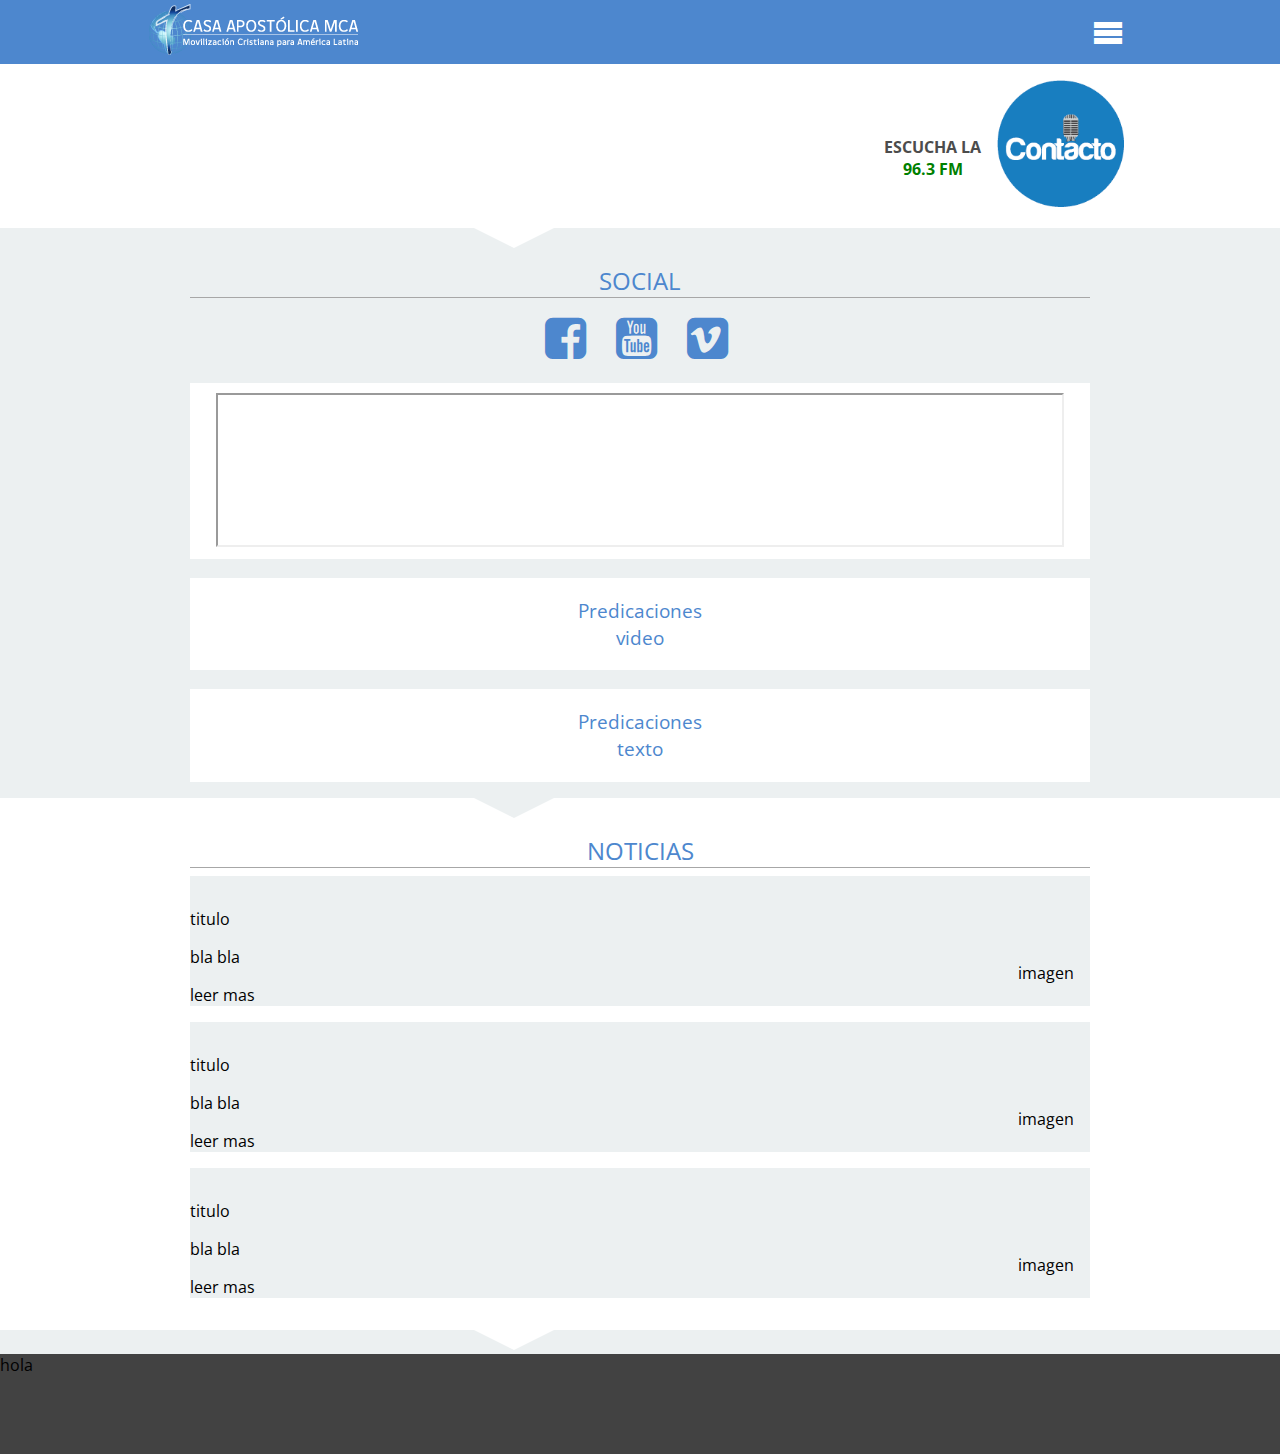
==== index.html @ 8f1f5614 "Elementos base" ====
<!DOCTYPE html>
<html lang="es_ES">
<head>
	<meta charset="utf-8">
	<meta name="viewport" content="width=device-width, initial-scale=1, user-scalable=no">
	<title>Casa Apostólica</title>
	<link rel="stylesheet" href="css/normalize.css">
	<link rel="stylesheet" href="css/estilos.css"> 
</head>
<body>
	<header>
		<div class="contenedor">
			<div id="box_logo_nav">
				<figure id="logo_nav"> <img src="img/logomca.png">
				</figure>
				<a href="#" id="boton" class="amenu icon-menu"></a>
				<nav id="menu2">
				<ul>
					<li>
						<a href="">inicio</a>
					</li>
					<li>
						<a href="">la iglesia</a>
					</li>
					<li>
						<a href="">comunicaciones</a>
					</li>
					<li>
						<a href="">noticias</a>
					</li>
					<li>
						<a href="">multimedia</a>
					</li>
					<li>
						<a href="">tienda</a>
					</li>
					<li>
						<a href="">contacto</a>
					</li>
				</ul>
				</nav>
			</div>
			<div id="box_nav_mob">
				<nav id="menu1">
				<ul>
					<li>
						<a href="">inicio</a>
					</li>
					<li>
						<a href="">la iglesia</a>
					</li>
					<li>
						<a href="">comunicaciones</a>
					</li>
					<li>
						<a href="">noticias</a>
					</li>
					<li>
						<a href="">multimedia</a>
					</li>
					<li>
						<a href="">tienda</a>
					</li>
					<li>
						<a href="">contacto</a>
					</li>
				</ul>
			</div>
		</div>	
	</header>
	<section class="blanco">
		<div id="principal" class="contenedor">		
			<figure><img src="img/logo_contacto.png"></figure>
			<p id="welcome"> <strong>escucha la <br><span class="rojo">96.3 fm</span></strong> </p>
		</div>
	</section>

	<section class="gris">
		<div class="contenedor">
			<article id="art_social">
				<p id="social">social</p>
				<p>
					<a href="https://www.facebook.com/CasaApostolicaMCA" target="_blank" class="icon-facebook"></a>
					<a class="icon-youtube"></a>
					<a class="icon-vimeo2"></a>
					
				</p>
			</article>
			<article id="video">
				<iframe src="http://player.vimeo.com/video/101877400">
				</iframe>
			</article>

			<article class="box_predicas"> Predicaciones <br>video</article>
			<article class="box_predicas"> Predicaciones <br> texto</article>

		</div>
	</section>
	<section id="bmedio" class="blanco">
		<div class="contenedor">
			<article id="art_social">
				<p id="social">noticias</p>
			</article>		
			<article class="noticia">
				<p class="titulo">titulo</p>
				<figure class="img_noticias">imagen</figure>
				<p class="text_news">bla bla</p>
				<p class="boton_news">leer mas</p>
			</article>
			<article class="noticia">
				<p class="titulo">titulo</p>
				<figure class="img_noticias">imagen</figure>
				<p class="text_news">bla bla</p>
				<p class="boton_news">leer mas</p>
			</article>
			<article class="noticia">
				<p class="titulo">titulo</p>
				<figure class="img_noticias">imagen</figure>
				<p class="text_news">bla bla</p>
				<p class="boton_news">leer mas</p>
			</article>
	</section>
	<footer> hola</footer>


	<script src="http://code.jquery.com/jquery-1.10.1.min.js"></script>
	<script src="formulario.js"></script>
</body>
</html>
---- css/estilos.css ----
@import url(http://fonts.googleapis.com/css?family=Open+Sans:400,700);
@font-face {
	font-family: 'icomoon';
	src:url('../fonts/icomoon.eot?gemgay');
	src:url('../fonts/icomoon.eot?#iefixgemgay') format('embedded-opentype'),
		url('../fonts/icomoon.woff?gemgay') format('woff'),
		url('../fonts/icomoon.ttf?gemgay') format('truetype'),
		url('../fonts/icomoon.svg?gemgay#icomoon') format('svg');
	font-weight: normal;
	font-style: normal;
}

[class^="icon-"], [class*=" icon-"] {
	font-family: 'icomoon';
	speak: none;
	font-style: normal;
	font-weight: normal;
	font-variant: normal;
	text-transform: none;
	line-height: 1;

	/* Better Font Rendering =========== */
	-webkit-font-smoothing: antialiased;
	-moz-osx-font-smoothing: grayscale;
}


.icon-menu:before {
	content: "\e600";
}
.icon-facebook:before {
	content: "\f082";
}
.icon-youtube:before {
	content: "\f166";
}
.icon-vimeo2:before {
	content: "\f194";
}


body 
{
	background: #ECF0F1;
	font-size: 16px;
	font-family: 'Open Sans', sans-serif;
}
header 
{
	background: #4D87CE;
	
}

header #logo_nav, header #menu
{
	display: inline-block;
}

header #box_nav_mob, header #box_logo_nav
{
	display: block;

}
header #box_nav_mob
{
	display: none;
}
header #menu1 ul
{
	padding: 1em 1.5em ;
	margin: 0;
}
header #menu1 li 
{
	list-style-type: none;
	padding: .9em;
	
}
header #menu1 li:hover 
{
	background: #3498DB;
}

header #menu1 li a
{
	color: white;
	font-size: 1.2em;
	font-style: normal;
	padding: 0.5em 6em 0.5em 0em;
	text-decoration: none;
	text-transform: uppercase;

}
header #menu2

{
	float: right;
	display: none;
}

header #menu li 
{
	display: block;
}

footer
{
	background: #424242;
	min-height: 100px;
	margin-top: 1.5em;
}

#art_social p  
{
	text-align: center;
}

#art_social p a 
{
	text-decoration: none;
	font-size: 3em;
	color: #4D87CE;
	margin: .2em;

}

#bmedio:before
 {
 	border-left: 40px solid transparent;
	border-right: 40px solid transparent;
	border-top: 20px solid #ECF0F1;
	bottom: -20px;
	content: "";
	height: 0;
	left: 37%;
	position: absolute;
	top: 0;
	width: 0;
 }


#social
{
	border-bottom: 1px #A7A7A7 solid;
	color: #4D87CE;
	font-size: 1.5em;
	margin: 1.5em 5% 0em 5%;
	max-width: 90%;
	text-align: center;
	text-transform: uppercase;
}



#logo_nav, .amenu
{
	display: inline-block;
	 padding: 0 0;
	 margin: 0;
	 vertical-align: middle;

}

#video, .box_predicas
{
	color: #4D87CE;
	font-size: 1.2em;
	text-align: center;
	max-width: 90%;
	background: white;
	padding: .3em;	
	margin: 1em 5% 0em 5%;
	font-weight: 400;
	text-transform: uppercase;
}

#video iframe
{
	width: 95%;
	margin-top: .2em;


}

#welcome
{
	color: #4c4c4c;
	float: right;
	font-size: 1em;
	margin: 0 ;
	padding:4.5em 0 1em .5em;
	text-align: center;
	text-transform: uppercase;

}

#welcome .rojo
{
	color: green;
}

 .amenu 
 {
 	float: right;
 	margin: .5em .5em 0 0;
 	font-size: 2em;
 	color:white;
 	text-decoration: none;

 }

 .blanco
 {
 	margin: 0;
 	background: white;
 	position: relative;
 	padding-bottom: 1em;
 }

 .blanco:after
 {
 	border-left: 40px solid transparent;
	border-right: 40px solid transparent;
	border-top: 20px solid white;
	bottom: -20px;
	content: "";
	height: 0;
	left: 37%;
	position: absolute;
	width: 0;
 }

.box_predicas
{
	padding: 1em 0 1em 0;
	text-transform: none;
}

.blanco .contenedor #welcome, .blanco .contenedor figure

{
	display: inline-block;
	vertical-align: middle;
}

.blanco .contenedor figure
{
	float: right;
	margin: 1em 1em 0 1em;
}

.blanco .contenedor figure img

{   
	width: 127px;
/*	border-radius: 50%;
	box-shadow: rgba(32,255,0,.9) 0px 0px 50px;*/

}
 
.contenedor
{
	max-width: 1000px;
	margin: 0 auto;
	overflow: hidden;

}

.gris
{

	position: relative;
	margin-bottom: 1em;
}

.noticia
{
	background: #ECF0F1;
	margin: .5em 5% 0em 5%;
	max-width: 90%;
	padding-top: 1em;


}
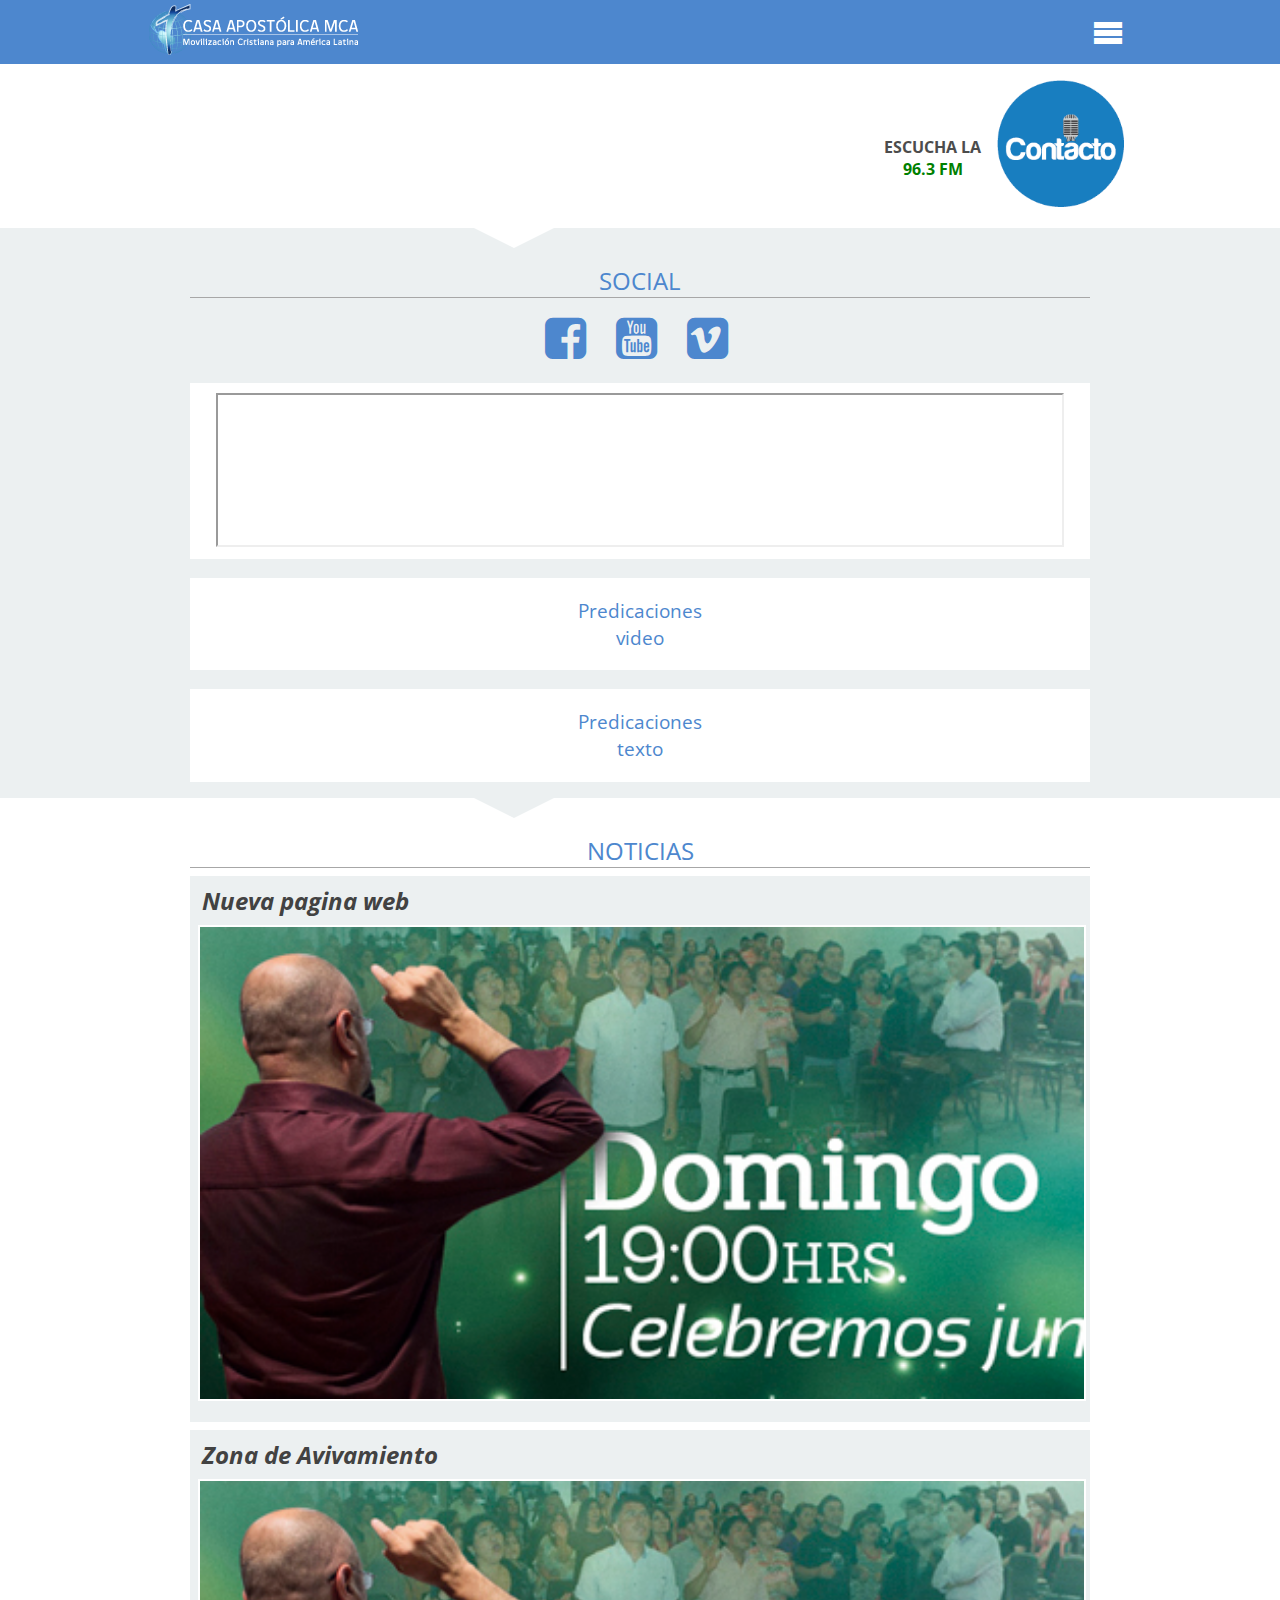
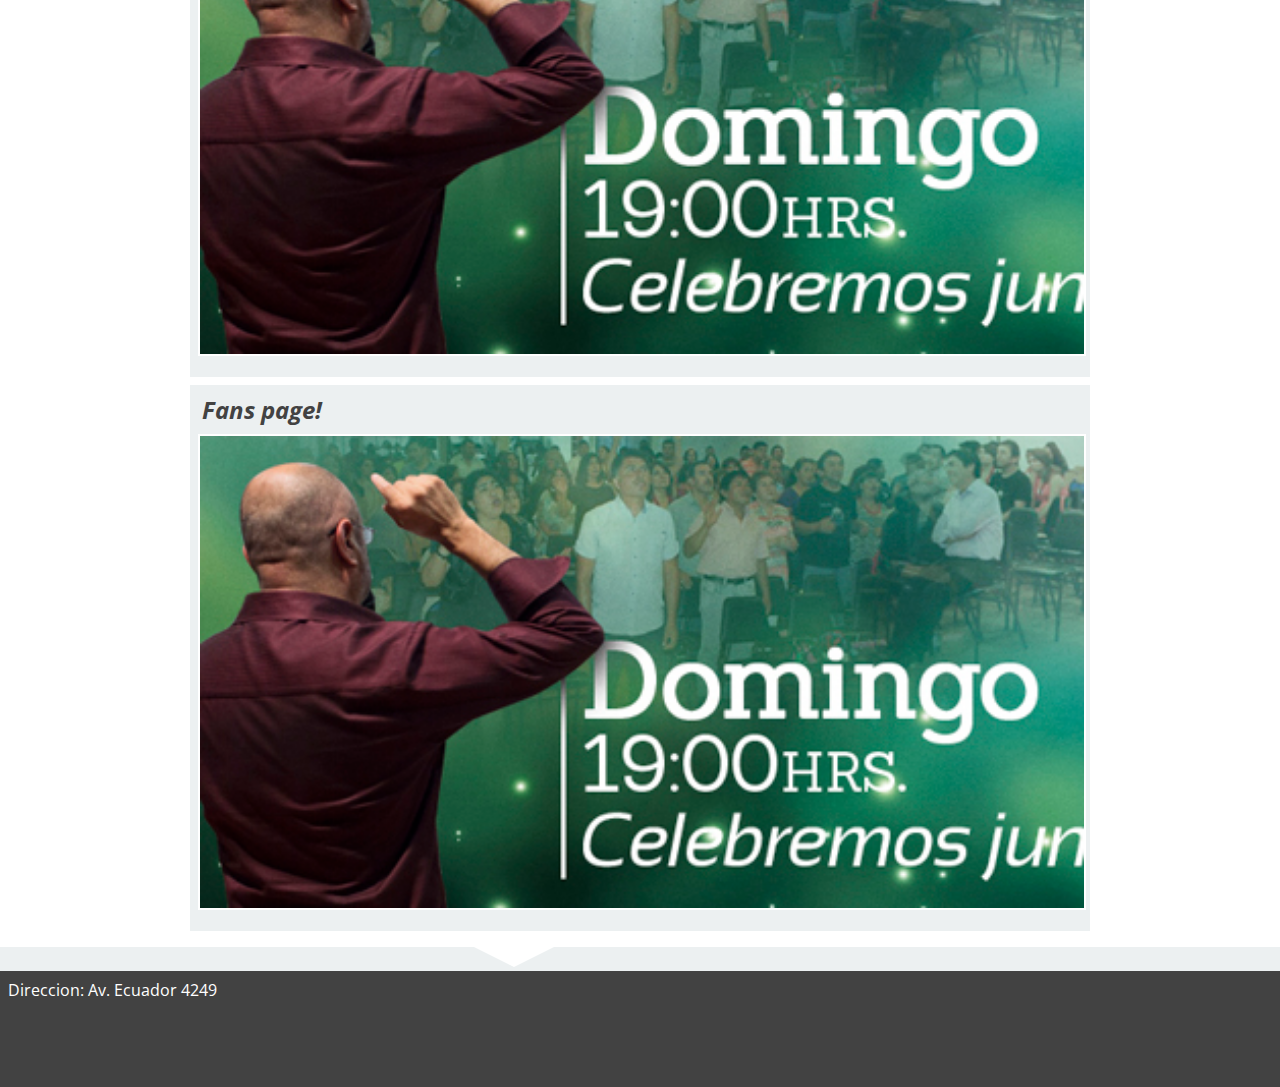
==== commit de96d53c: "Cambios de css he imagen de prueba" ====
--- a/index.html
+++ b/index.html
@@ -70,7 +70,7 @@
 	</header>
 	<section class="blanco">
 		<div id="principal" class="contenedor">		
-			<figure><img src="img/logo_contacto.png"></figure>
+			<figure id="logo_rcontacto"><img src="img/logo_contacto.png"></figure>
 			<p id="welcome"> <strong>escucha la <br><span class="rojo">96.3 fm</span></strong> </p>
 		</div>
 	</section>
@@ -102,25 +102,25 @@
 				<p id="social">noticias</p>
 			</article>		
 			<article class="noticia">
-				<p class="titulo">titulo</p>
-				<figure class="img_noticias">imagen</figure>
+				<p class="titulo"><a href="#">Nueva pagina web</a></p>
+				<figure class="img_noticias"><img src="img/img_noticia.jpg"></figure>
 				<p class="text_news">bla bla</p>
-				<p class="boton_news">leer mas</p>
+				<p class="boton_news"><a href="#">leer mas</a></p>
 			</article>
 			<article class="noticia">
-				<p class="titulo">titulo</p>
-				<figure class="img_noticias">imagen</figure>
+				<p class="titulo"><a href="#">Zona de Avivamiento</a></p>
+				<figure class="img_noticias"><img src="img/img_noticia.jpg"></figure>
 				<p class="text_news">bla bla</p>
-				<p class="boton_news">leer mas</p>
+				<p class="boton_news"><a href="#">leer mas</a></p>
 			</article>
 			<article class="noticia">
-				<p class="titulo">titulo</p>
-				<figure class="img_noticias">imagen</figure>
+				<p class="titulo"><a href="#">Fans page!</a></p>
+				<figure class="img_noticias"><img src="img/img_noticia.jpg"></figure>
 				<p class="text_news">bla bla</p>
-				<p class="boton_news">leer mas</p>
+				<p class="boton_news"><a href="#">leer mas</a></p>
 			</article>
 	</section>
-	<footer> hola</footer>
+	<footer>Direccion: Av. Ecuador 4249</footer>
 
 
 	<script src="http://code.jquery.com/jquery-1.10.1.min.js"></script>
--- a/css/estilos.css
+++ b/css/estilos.css
@@ -108,6 +108,8 @@
 	background: #424242;
 	min-height: 100px;
 	margin-top: 1.5em;
+	color: white;
+	padding: .5em;
 }
 
 #art_social p  
@@ -236,25 +238,25 @@
 	text-transform: none;
 }
 
-.blanco .contenedor #welcome, .blanco .contenedor figure
+.blanco .contenedor #welcome, .blanco .contenedor #logo_rcontacto
 
 {
 	display: inline-block;
 	vertical-align: middle;
 }
 
-.blanco .contenedor figure
+.blanco .contenedor #logo_rcontacto
 {
 	float: right;
 	margin: 1em 1em 0 1em;
 }
 
-.blanco .contenedor figure img
+.blanco .contenedor #logo_rcontacto img
 
 {   
 	width: 127px;
-/*	border-radius: 50%;
-	box-shadow: rgba(32,255,0,.9) 0px 0px 50px;*/
+	/*border-radius: 50%;*/
+	/*box-shadow: rgba(32,255,0,.9) 0px 0px 50px;*/
 
 }
  
@@ -278,8 +280,64 @@
 	background: #ECF0F1;
 	margin: .5em 5% 0em 5%;
 	max-width: 90%;
-	padding-top: 1em;
-
-
-}
-
+	padding: .5em 0;
+	overflow: hidden;
+	text-align: inherit;
+}
+
+.img_noticias, .titulo, .text_news, .boton_news
+{
+	/*display: inline-block;*/
+}
+
+.noticia .img_noticias
+{
+	margin: .5em;
+	padding: 0;
+}
+.noticia .img_noticias img
+{
+	width: 100%;
+	border: solid white 2px;
+}
+
+.noticia .titulo
+{
+	font-weight: bold;
+	font-size: 1.5em;
+	margin-top: 0;
+	margin-bottom: .2em;
+	font-style: italic;
+	color: #424242;
+	padding-left: .5em;
+}
+
+.noticia .titulo a
+{
+	text-decoration: none;
+	color: #424242;
+
+}
+
+.noticia .text_news
+{
+	display: none;
+}
+
+.noticia .boton_news
+{
+	margin: 0;
+}
+
+.noticia .boton_news a
+{
+	background: green;
+	padding: .5em 1em;
+	border-radius: .3em;
+	text-transform: uppercase;
+	text-decoration: none;
+	color: white;
+	display: none;
+	float: right;
+	margin-right: .5em;
+}
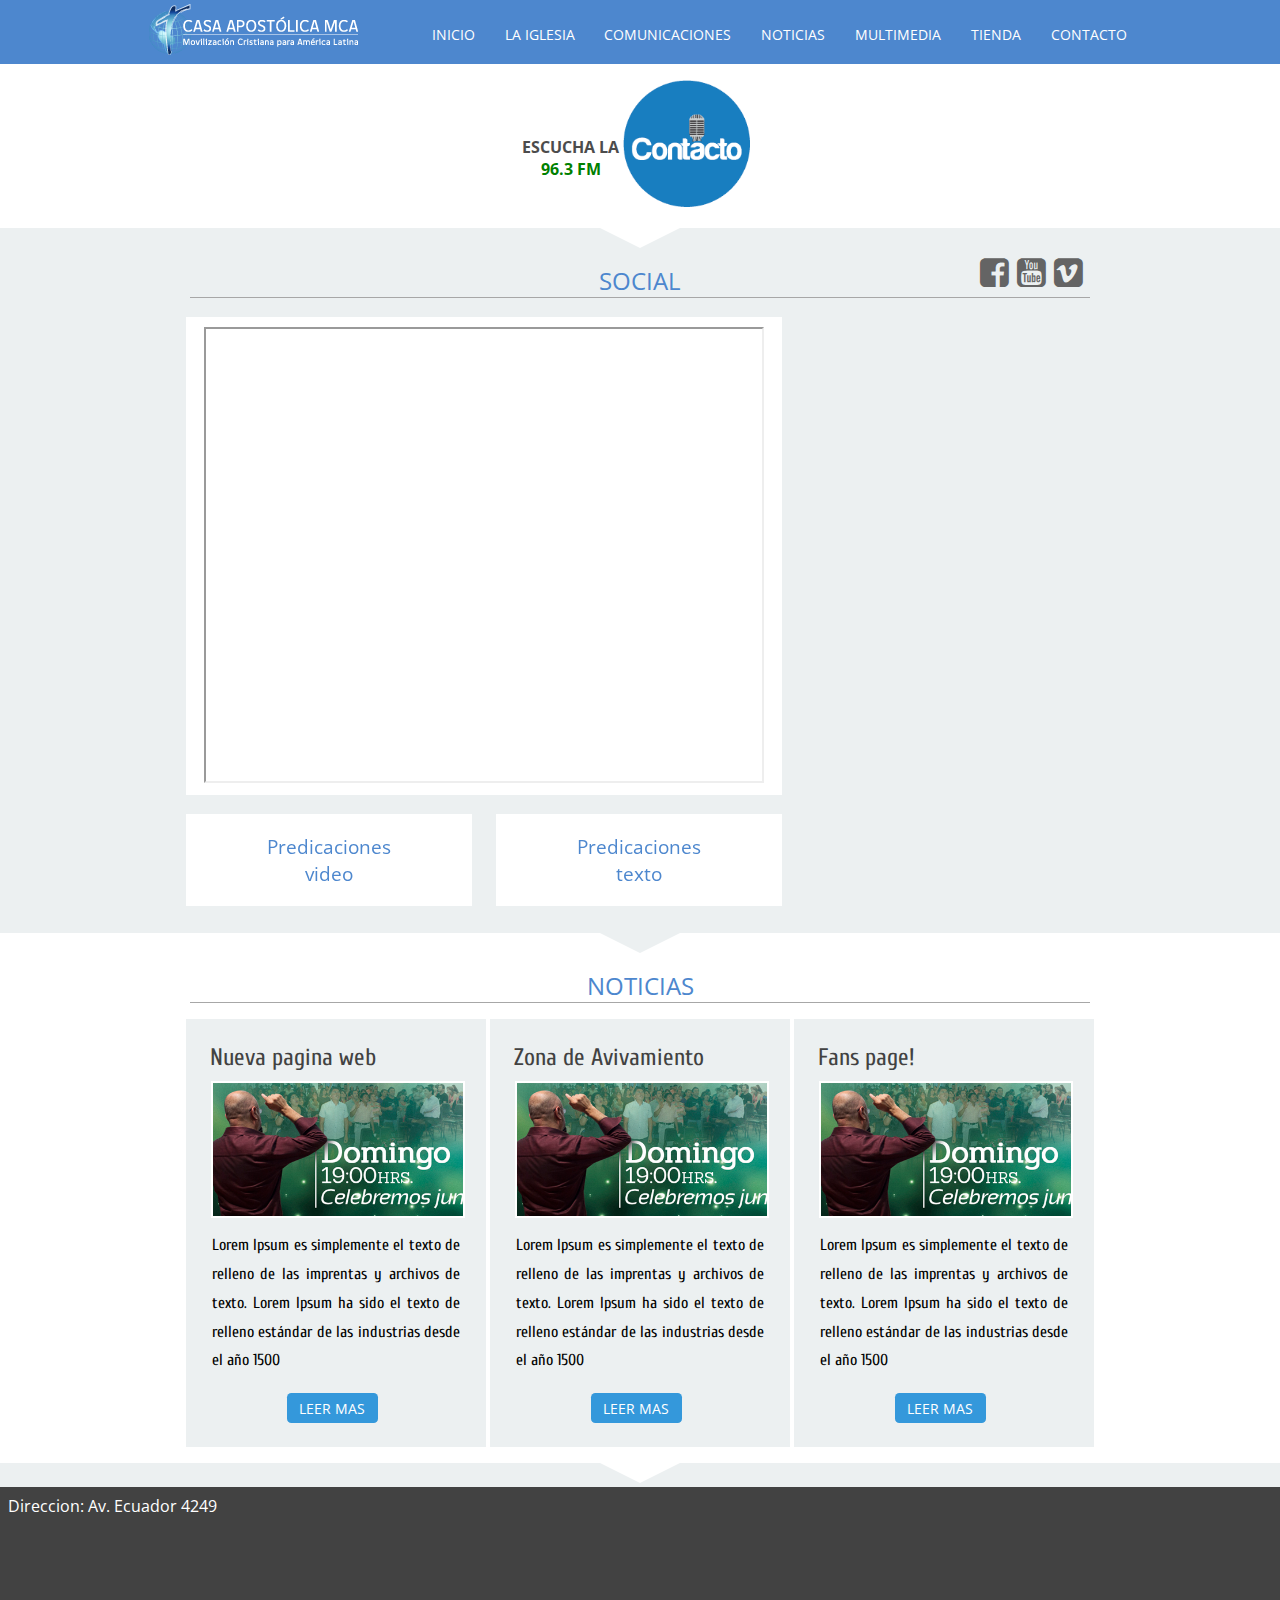
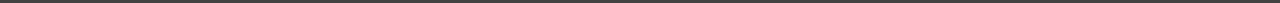
==== commit f7637ed2: "ultimas actualizaciones de la pagina" ====
--- a/index.html
+++ b/index.html
@@ -69,9 +69,9 @@
 		</div>	
 	</header>
 	<section class="blanco">
-		<div id="principal" class="contenedor">		
+		<div id="principal" class="contenedor">	
+			<p id="welcome"> <strong>escucha la <br><span class="rojo">96.3 fm</span></strong> </p>
 			<figure id="logo_rcontacto"><img src="img/logo_contacto.png"></figure>
-			<p id="welcome"> <strong>escucha la <br><span class="rojo">96.3 fm</span></strong> </p>
 		</div>
 	</section>
 
@@ -79,44 +79,51 @@
 		<div class="contenedor">
 			<article id="art_social">
 				<p id="social">social</p>
-				<p>
+				<p id="icon-social">
 					<a href="https://www.facebook.com/CasaApostolicaMCA" target="_blank" class="icon-facebook"></a>
 					<a class="icon-youtube"></a>
 					<a class="icon-vimeo2"></a>
 					
 				</p>
 			</article>
+			<div id="box_social1">
 			<article id="video">
 				<iframe src="http://player.vimeo.com/video/101877400">
 				</iframe>
 			</article>
-
 			<article class="box_predicas"> Predicaciones <br>video</article>
 			<article class="box_predicas"> Predicaciones <br> texto</article>
+			</div>
+			<div id="box_social2">
+				<aside>
+					<div class="fb-like-box" data-href="https://www.facebook.com/CasaApostolicaMCA" data-width="300px" data-colorscheme="light" data-show-faces="true" data-header="true" data-stream="true" data-show-border="true">
+          			</div>
+				</aside>
+			</div>
 
 		</div>
 	</section>
 	<section id="bmedio" class="blanco">
-		<div class="contenedor">
+		<div id="cont_noticia" class="contenedor">
 			<article id="art_social">
 				<p id="social">noticias</p>
 			</article>		
 			<article class="noticia">
 				<p class="titulo"><a href="#">Nueva pagina web</a></p>
 				<figure class="img_noticias"><img src="img/img_noticia.jpg"></figure>
-				<p class="text_news">bla bla</p>
+				<p class="text_news">Lorem Ipsum es simplemente el texto de relleno de las imprentas y archivos de texto. Lorem Ipsum ha sido el texto de relleno estándar de las industrias desde el año 1500</p>
 				<p class="boton_news"><a href="#">leer mas</a></p>
 			</article>
 			<article class="noticia">
 				<p class="titulo"><a href="#">Zona de Avivamiento</a></p>
 				<figure class="img_noticias"><img src="img/img_noticia.jpg"></figure>
-				<p class="text_news">bla bla</p>
+				<p class="text_news">Lorem Ipsum es simplemente el texto de relleno de las imprentas y archivos de texto. Lorem Ipsum ha sido el texto de relleno estándar de las industrias desde el año 1500</p>
 				<p class="boton_news"><a href="#">leer mas</a></p>
 			</article>
 			<article class="noticia">
 				<p class="titulo"><a href="#">Fans page!</a></p>
 				<figure class="img_noticias"><img src="img/img_noticia.jpg"></figure>
-				<p class="text_news">bla bla</p>
+				<p class="text_news">Lorem Ipsum es simplemente el texto de relleno de las imprentas y archivos de texto. Lorem Ipsum ha sido el texto de relleno estándar de las industrias desde el año 1500</p>
 				<p class="boton_news"><a href="#">leer mas</a></p>
 			</article>
 	</section>
@@ -125,5 +132,19 @@
 
 	<script src="http://code.jquery.com/jquery-1.10.1.min.js"></script>
 	<script src="formulario.js"></script>
+	<div id="fb-root"></div>
+		<script>
+		function facebook () 
+		{
+			function(d, s, id) {
+		      var js, fjs = d.getElementsByTagName(s)[0];
+		      if (d.getElementById(id)) return;
+		      js = d.createElement(s); js.id = id;
+		      js.src = "//connect.facebook.net/es_LA/all.js#xfbml=1&appId=497635550345655";
+		      fjs.parentNode.insertBefore(js, fjs);
+		    }(document, 'script', 'facebook-jssdk'));
+		}
+		$(document).on('ready', facebook);
+	    </script>
 </body>
 </html>--- a/css/estilos.css
+++ b/css/estilos.css
@@ -1,4 +1,5 @@
 @import url(http://fonts.googleapis.com/css?family=Open+Sans:400,700);
+@import url(http://fonts.googleapis.com/css?family=Cuprum:400,400italic,700);
 @font-face {
 	font-family: 'icomoon';
 	src:url('../fonts/icomoon.eot?gemgay');
@@ -38,12 +39,16 @@
 	content: "\f194";
 }
 
+aside
+{
+	display: none;
+}
 
 body 
 {
 	background: #ECF0F1;
+	font-family: 'Open Sans', sans-serif;
 	font-size: 16px;
-	font-family: 'Open Sans', sans-serif;
 }
 header 
 {
@@ -74,6 +79,7 @@
 {
 	list-style-type: none;
 	padding: .9em;
+	display: block;
 	
 }
 header #menu1 li:hover 
@@ -91,16 +97,41 @@
 	text-transform: uppercase;
 
 }
+
 header #menu2
 
 {
 	float: right;
 	display: none;
-}
-
-header #menu li 
-{
-	display: block;
+	margin-top: .4em;
+}
+
+header #menu2 ul
+{
+	display: inline-block;
+
+}
+
+header #menu2 ul li
+{
+	display: inline-block;
+	list-style-type: none;
+	text-transform: uppercase;
+	font-size: .9em;
+}
+
+header #menu2 ul li a 
+{
+	padding: 2em .9em 2em .9em;
+	text-decoration: none;
+	color: white;
+	transition: 1s;
+}
+
+header #menu2 ul li a:hover
+{
+		background: #3498DB;
+		transition: .3s;
 }
 
 footer
@@ -117,12 +148,13 @@
 	text-align: center;
 }
 
-#art_social p a 
+#art_social #icon-social a 
 {
 	text-decoration: none;
 	font-size: 3em;
-	color: #4D87CE;
+	color: #646464;
 	margin: .2em;
+
 
 }
 
@@ -133,11 +165,14 @@
 	border-top: 20px solid #ECF0F1;
 	bottom: -20px;
 	content: "";
+	top: 0;
 	height: 0;
-	left: 37%;
+	left: 0;
+	margin: 0 auto;
 	position: absolute;
-	top: 0;
+	right: 0;
 	width: 0;
+	z-index: 1;
  }
 
 
@@ -161,6 +196,11 @@
 	 margin: 0;
 	 vertical-align: middle;
 
+}
+
+#principal
+{
+	text-align: center;
 }
 
 #video, .box_predicas
@@ -187,10 +227,9 @@
 #welcome
 {
 	color: #4c4c4c;
-	float: right;
 	font-size: 1em;
 	margin: 0 ;
-	padding:4.5em 0 1em .5em;
+	padding:3.5em 0 1em .5em;
 	text-align: center;
 	text-transform: uppercase;
 
@@ -226,10 +265,14 @@
 	border-top: 20px solid white;
 	bottom: -20px;
 	content: "";
+	top: 100%;
 	height: 0;
-	left: 37%;
+	left: 0;
+	margin: 0 auto;
 	position: absolute;
+	right: 0;
 	width: 0;
+	z-index: 1;
  }
 
 .box_predicas
@@ -247,8 +290,7 @@
 
 .blanco .contenedor #logo_rcontacto
 {
-	float: right;
-	margin: 1em 1em 0 1em;
+	margin: 1em 1em 0 0;
 }
 
 .blanco .contenedor #logo_rcontacto img
@@ -257,7 +299,6 @@
 	width: 127px;
 	/*border-radius: 50%;*/
 	/*box-shadow: rgba(32,255,0,.9) 0px 0px 50px;*/
-
 }
  
 .contenedor
@@ -282,17 +323,14 @@
 	max-width: 90%;
 	padding: .5em 0;
 	overflow: hidden;
-	text-align: inherit;
-}
-
-.img_noticias, .titulo, .text_news, .boton_news
-{
-	/*display: inline-block;*/
+	text-align: center;
 }
 
 .noticia .img_noticias
 {
-	margin: .5em;
+	max-width: 275px;
+	max-height: 150px;
+	margin: 0 auto;
 	padding: 0;
 }
 .noticia .img_noticias img
@@ -307,21 +345,25 @@
 	font-size: 1.5em;
 	margin-top: 0;
 	margin-bottom: .2em;
-	font-style: italic;
 	color: #424242;
-	padding-left: .5em;
+	padding: 0;
 }
 
 .noticia .titulo a
 {
 	text-decoration: none;
 	color: #424242;
+	font-family: 'Cuprum', sans-serif;
+
 
 }
 
 .noticia .text_news
 {
 	display: none;
+	font-size: 1em;
+	font-family: 'Cuprum', sans-serif;
+
 }
 
 .noticia .boton_news
@@ -331,13 +373,244 @@
 
 .noticia .boton_news a
 {
-	background: green;
-	padding: .5em 1em;
+	background: #3498DB;
+	padding: .3em 1em;
 	border-radius: .3em;
 	text-transform: uppercase;
 	text-decoration: none;
 	color: white;
 	display: none;
-	float: right;
 	margin-right: .5em;
 }
+
+
+@media screen and (min-width: 640px) {
+
+	.box_predicas 
+ 	{
+ 		display: inline-block;
+ 		margin: 1em .5% 0em 5%;
+ 		width: 44%;
+ 		padding: 1em 0;
+ 	}
+
+ 	.gris .contenedor #box_social1 article:nth-child(3)
+ 	{
+  		margin: 1em 0 0em 1%;
+ 	}
+
+	#video iframe
+	{
+		min-height: 300px;
+	}
+
+	.noticia
+	{
+	min-height: 150px;
+	padding: .5em 0;
+	position: relative;
+	text-align: left;
+	}
+
+	.noticia .titulo
+	{
+	margin: 2em 1.5% .2em 305px;
+	}
+
+	.noticia .img_noticias
+	{
+	position: absolute;
+	left: 1%;
+	top: 5%;
+	}
+
+}
+
+@media screen and (min-width: 1024px) {
+
+	.contenedor #box_logo_nav #boton 
+	{
+		display: none;
+	}
+
+	header #menu2
+	{
+		display: inline-block;
+	}
+
+	#box_social1, #box_social2
+	{
+		display: inline-block;
+		vertical-align: top;
+		width: 650px;
+	}
+
+	#box_social2
+	{
+		width: 300px;
+	}
+
+	aside
+	{
+		margin-top: 1.2em;
+		height: 600px;
+		display: block;
+	}
+
+	#video
+	{
+		margin: 1em 0 0 7%;
+	}
+
+	#video iframe
+	{
+		min-height: 452px;
+	}
+
+	.gris .contenedor #art_social 
+	{
+		position: relative;
+	}
+
+	.gris .contenedor #art_social #icon-social
+	{
+		position: absolute;
+		top: 0;
+		font-size: .7em;
+		top: -25px;
+		left: 79%;
+		margin: 1.5em 5% 0em 5%;
+	}
+
+	.gris .contenedor #art_social #icon-social a 
+	{
+		margin: 0;
+		transition: .5s;
+	}
+
+	.gris .contenedor #art_social #icon-social a:hover
+	{
+		color: #4D87CE;
+		transition: .3s;
+	}
+
+
+	.box_predicas
+	{
+		margin: 1em .5% 0 7%
+	}
+
+	.gris .contenedor #box_social1 article:nth-child(3)
+ 	{
+  		margin: 1em 0 0em 2.7%;
+ 	}
+
+ 	.fb_iframe_widget
+ 	{
+ 		border: solid white	8px;
+ 	}
+
+ 	.blanco #cont_noticia
+ 	{
+ 		text-align: center;
+ 	}
+
+ 	.blanco .contenedor .noticia
+ 	{
+ 		display: inline-block;
+ 		margin: 1em 0 0 0 ;
+ 		vertical-align: top;
+ 		width: 30%;
+ 		transition: .3s;
+
+ 	}
+
+ 	.blanco .contenedor .noticia:hover
+ 	{
+ 		background: #3498DB;
+ 		transition: .3s;
+ 		margin: .5em 0 0 0;
+ 	}
+
+ 	.blanco .contenedor .noticia:hover .titulo a
+ 	{
+ 		color: white;
+ 		transition: .5s;
+ 	}
+
+ 	.blanco .contenedor .noticia .titulo
+ 	{
+ 		margin: .7em 0 .4em 1em;
+ 		font-family: 'Cuprum', sans-serif;
+ 		text-align: left;
+ 		font-weight: normal;
+ 	}
+
+ 	.blanco .contenedor .noticia .img_noticias
+ 	{
+ 		position: static;
+ 		max-width: 250px;
+ 	}
+
+ 	.blanco .contenedor .noticia .text_news
+ 	{
+ 		display: block;
+ 		text-align: justify;
+ 		line-height: 1.8em;
+ 		padding: .5em 1.6em;
+ 		margin: 0;
+ 	}
+
+ 	.blanco .contenedor .noticia:hover .text_news
+ 	{
+ 		color: white;
+ 		transition: .3s;
+ 	}
+
+ 	.blanco .contenedor .noticia .boton_news
+ 	{
+		margin: 0 auto;
+		width: 33%;
+		margin-bottom: 1em;
+		transition: .3s;
+		margin-top: .6em;
+ 	}
+ 	.blanco .contenedor .noticia:hover .boton_news
+ 	{
+ 		margin-bottom: 2em;
+ 		transition: .3s;
+ 		margin-top: .8em;
+ 	}
+
+	.blanco .contenedor .noticia .boton_news a
+ 	{
+		display: block;	
+		font-size: .9em;
+		text-align: center;
+		padding: .4em 0;
+ 	}
+
+ 	.blanco .contenedor .noticia:hover .boton_news a
+ 	{
+ 		background: white;
+ 		color: #3498DB;
+ 		transition: .3s;
+ 	}
+
+ 	.blanco .contenedor .noticia:hover .boton_news a:hover
+ 	{
+ 		color: red;
+ 	}
+
+ 	
+
+
+}
+ 	
+
+
+
+
+
+
+
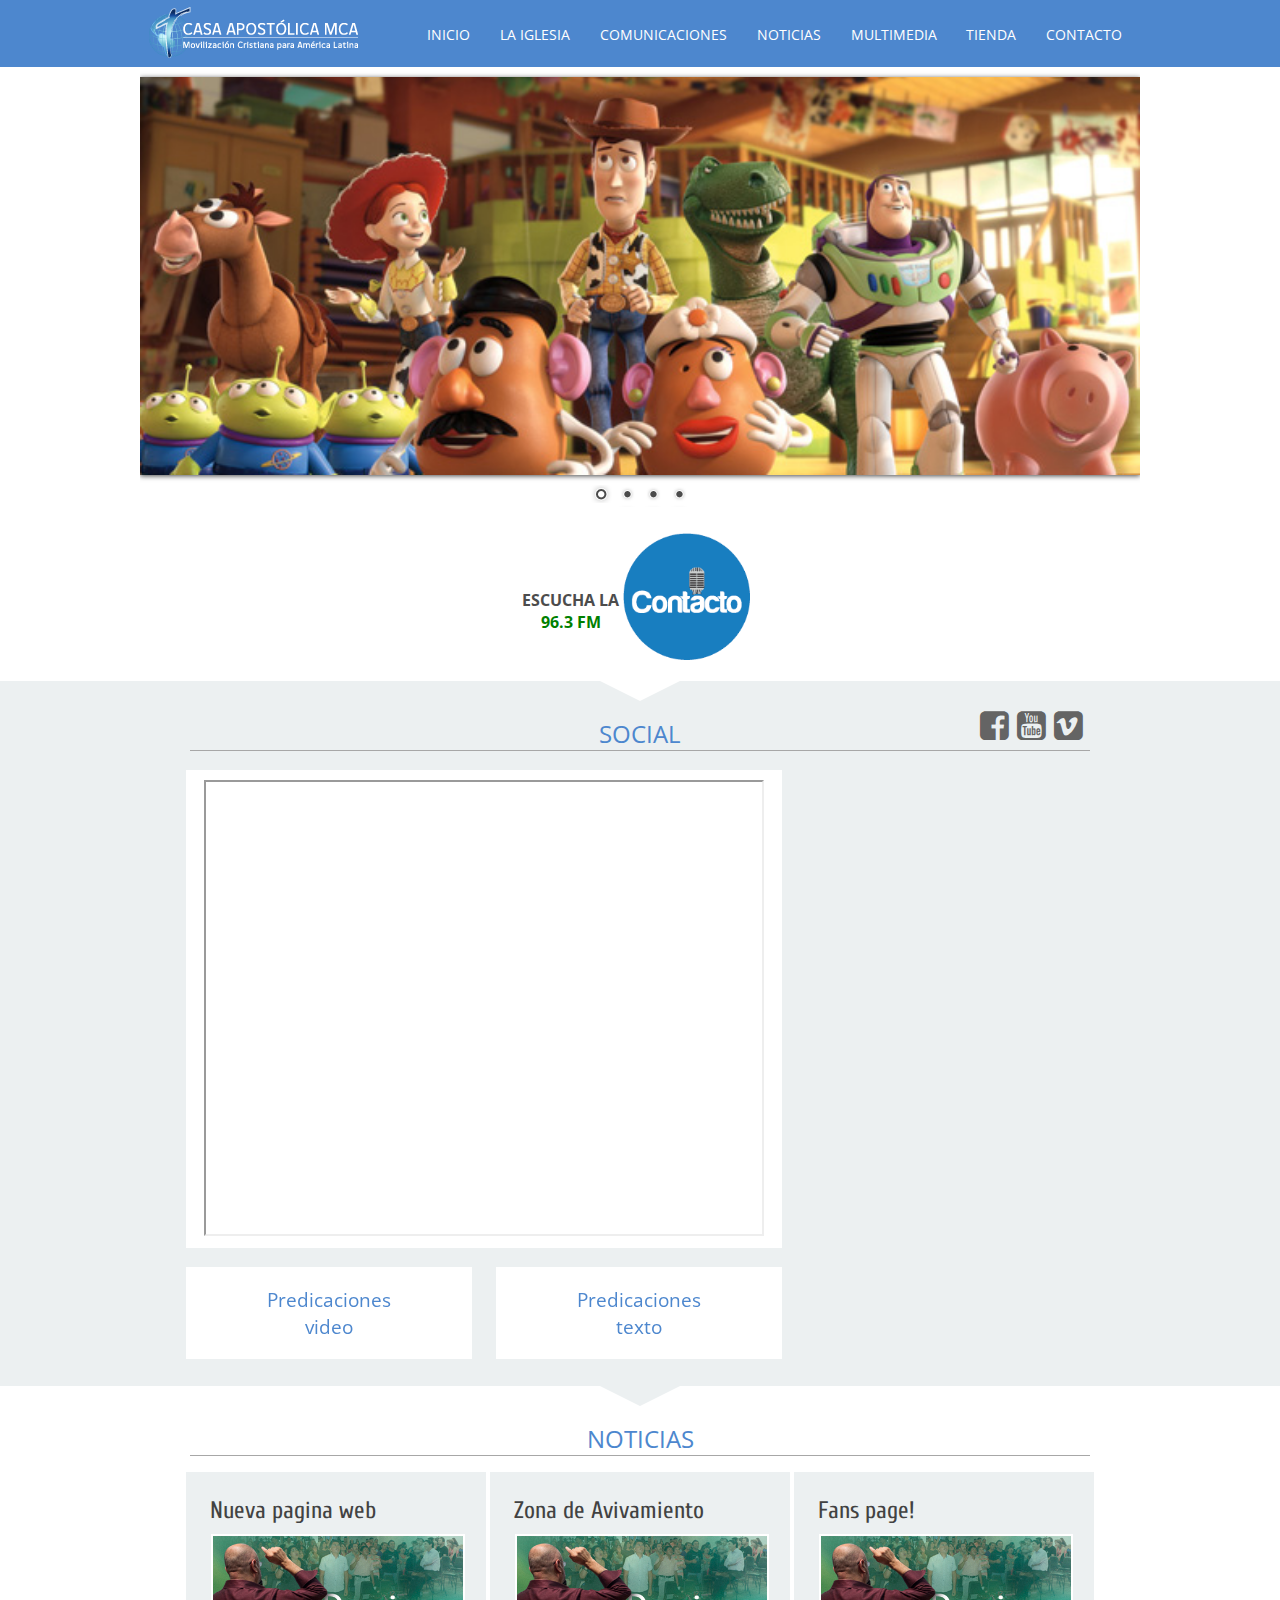
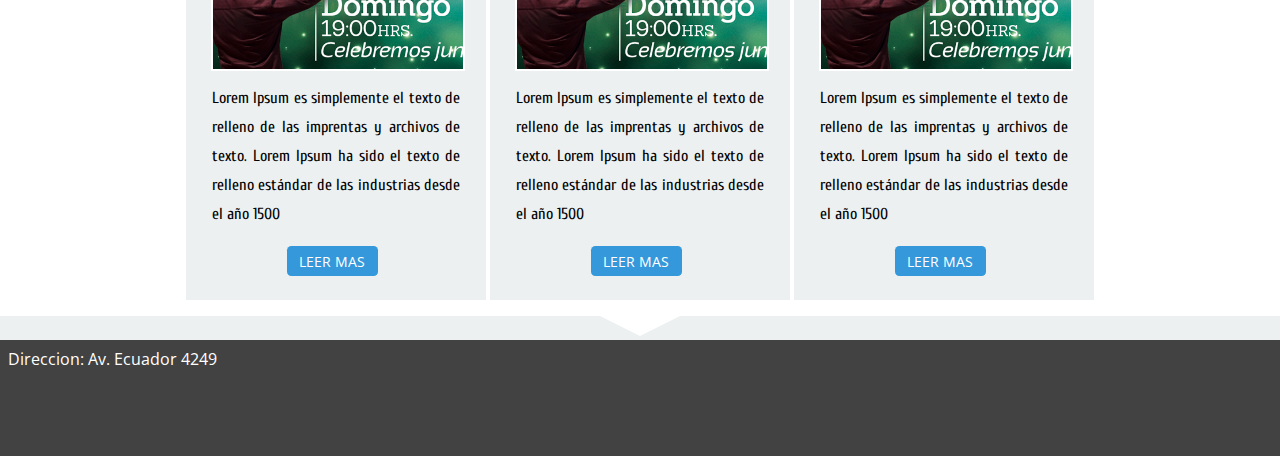
==== commit a8c0ab61: "slider ok" ====
--- a/index.html
+++ b/index.html
@@ -5,7 +5,9 @@
 	<meta name="viewport" content="width=device-width, initial-scale=1, user-scalable=no">
 	<title>Casa Apostólica</title>
 	<link rel="stylesheet" href="css/normalize.css">
-	<link rel="stylesheet" href="css/estilos.css"> 
+	<link rel="stylesheet" href="css/estilos.css">
+	<link rel="stylesheet" href="css/nivo-slider.css">	
+	<link rel="stylesheet" href="css/default/default.css">
 </head>
 <body>
 	<header>
@@ -68,8 +70,21 @@
 			</div>
 		</div>	
 	</header>
+
 	<section class="blanco">
 		<div id="principal" class="contenedor">	
+			<div class="slider-wrapper theme-default">
+		        <div id="slider" class="nivoSlider">
+		            <img src="img/toystory.jpg" data-thumb="img/toystory.jpg" alt="" />
+		            <a href="http://dev7studios.com"><img src="img/up.jpg" data-thumb="images/up.jpg" alt="" title="This is an example of a caption" /></a>
+		            <img src="img/walle.jpg" data-thumb="img/walle.jpg" alt="" data-transition="slideInLeft" />
+		            <img src="img/nemo.jpg" data-thumb="img/nemo.jpg" alt="" title="#htmlcaption" />
+		        </div>
+		        <div id="htmlcaption" class="nivo-html-caption">
+		            <strong>This</strong> is an example of a <em>HTML</em> caption with <a href="#">a link</a>. 
+		        </div>
+		    </div>
+
 			<p id="welcome"> <strong>escucha la <br><span class="rojo">96.3 fm</span></strong> </p>
 			<figure id="logo_rcontacto"><img src="img/logo_contacto.png"></figure>
 		</div>
@@ -133,10 +148,10 @@
 	<script src="http://code.jquery.com/jquery-1.10.1.min.js"></script>
 	<script src="formulario.js"></script>
 	<div id="fb-root"></div>
-		<script>
+	<script>
 		function facebook () 
 		{
-			function(d, s, id) {
+			(function(d, s, id) {
 		      var js, fjs = d.getElementsByTagName(s)[0];
 		      if (d.getElementById(id)) return;
 		      js = d.createElement(s); js.id = id;
@@ -145,6 +160,12 @@
 		    }(document, 'script', 'facebook-jssdk'));
 		}
 		$(document).on('ready', facebook);
-	    </script>
+    </script>
+    <script type="text/javascript" src="js/nivo.slider.js"></script>
+    <script type="text/javascript">
+		$(window).load(function() {
+		    $('#slider').nivoSlider();
+		});
+	</script>
 </body>
 </html>--- a/css/estilos.css
+++ b/css/estilos.css
@@ -101,7 +101,6 @@
 header #menu2
 
 {
-	float: right;
 	display: none;
 	margin-top: .4em;
 }
@@ -109,7 +108,6 @@
 header #menu2 ul
 {
 	display: inline-block;
-
 }
 
 header #menu2 ul li
@@ -601,16 +599,17 @@
  	{
  		color: red;
  	}
-
+}
+
+.slider-wrapper { 
+	width: 100%; 
+	margin: 10px auto;
+}
  	
 
 
-}
- 	
-
-
-
-
-
-
-
+
+
+
+
+
--- a/css/default/default.css
+++ b/css/default/default.css
@@ -0,0 +1,93 @@
+/*
+Skin Name: Nivo Slider Default Theme
+Skin URI: http://nivo.dev7studios.com
+Description: The default skin for the Nivo Slider.
+Version: 1.3
+Author: Gilbert Pellegrom
+Author URI: http://dev7studios.com
+Supports Thumbs: true
+*/
+
+.theme-default .nivoSlider {
+	position:relative;
+	background:#fff url(loading.gif) no-repeat 50% 50%;
+    margin-bottom:10px;
+    -webkit-box-shadow: 0px 1px 5px 0px #4a4a4a;
+    -moz-box-shadow: 0px 1px 5px 0px #4a4a4a;
+    box-shadow: 0px 1px 5px 0px #4a4a4a;
+}
+.theme-default .nivoSlider img {
+	position:absolute;
+	top:0px;
+	left:0px;
+	display:none;
+}
+.theme-default .nivoSlider a {
+	border:0;
+	display:block;
+}
+
+.theme-default .nivo-controlNav {
+	text-align: center;
+	padding: 0;
+}
+.theme-default .nivo-controlNav a {
+	display:inline-block;
+	width:22px;
+	height:22px;
+	background:url(bullets.png) no-repeat;
+	text-indent:-9999px;
+	border:0;
+	margin: 0 2px;
+}
+.theme-default .nivo-controlNav a.active {
+	background-position:0 -22px;
+}
+
+.theme-default .nivo-directionNav a {
+	display:block;
+	width:30px;
+	height:30px;
+	background:url(arrows.png) no-repeat;
+	text-indent:-9999px;
+	border:0;
+	opacity: 0;
+	-webkit-transition: all 200ms ease-in-out;
+    -moz-transition: all 200ms ease-in-out;
+    -o-transition: all 200ms ease-in-out;
+    transition: all 200ms ease-in-out;
+}
+.theme-default:hover .nivo-directionNav a { opacity: 1; }
+.theme-default a.nivo-nextNav {
+	background-position:-30px 0;
+	right:15px;
+}
+.theme-default a.nivo-prevNav {
+	left:15px;
+}
+
+.theme-default .nivo-caption {
+    font-family: Helvetica, Arial, sans-serif;
+}
+.theme-default .nivo-caption a {
+    color:#fff;
+    border-bottom:1px dotted #fff;
+}
+.theme-default .nivo-caption a:hover {
+    color:#fff;
+}
+
+.theme-default .nivo-controlNav.nivo-thumbs-enabled {
+	width: 100%;
+}
+.theme-default .nivo-controlNav.nivo-thumbs-enabled a {
+	width: auto;
+	height: auto;
+	background: none;
+	margin-bottom: 5px;
+}
+.theme-default .nivo-controlNav.nivo-thumbs-enabled img {
+	display: block;
+	width: 120px;
+	height: auto;
+}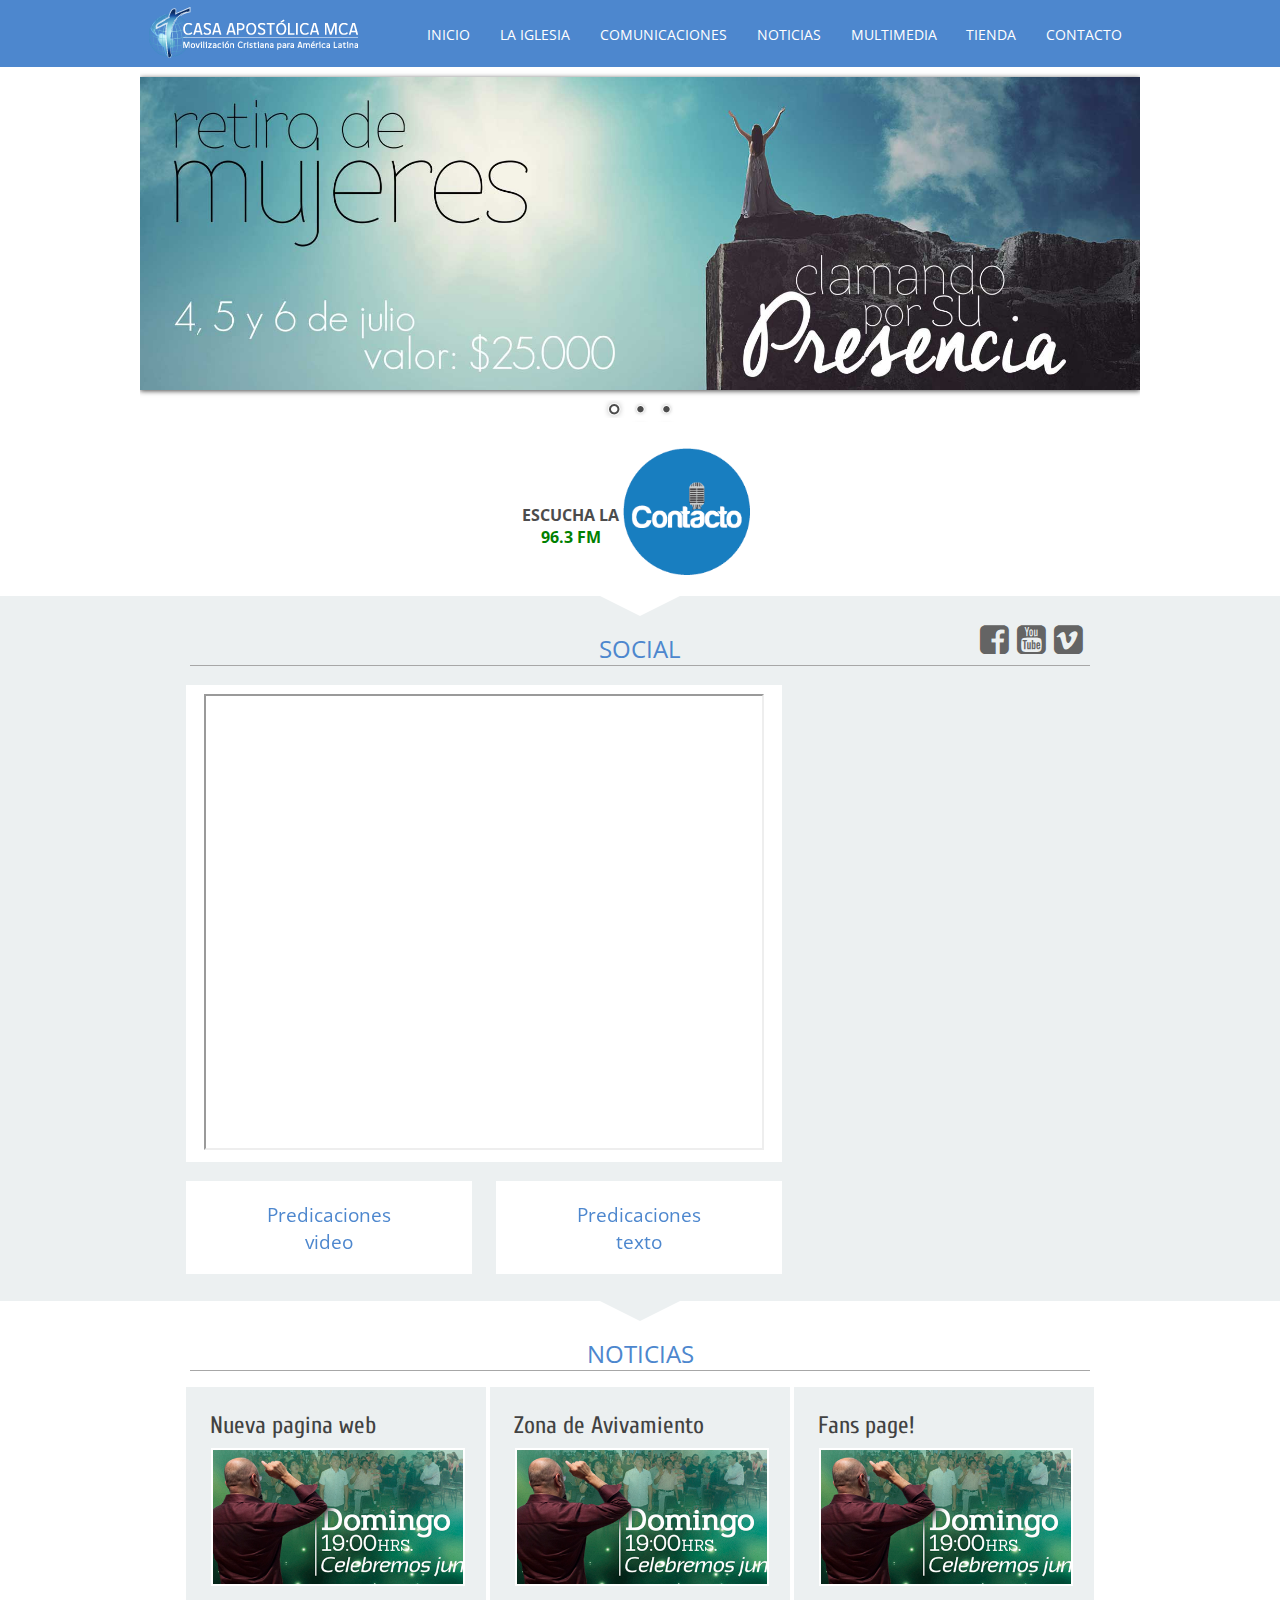
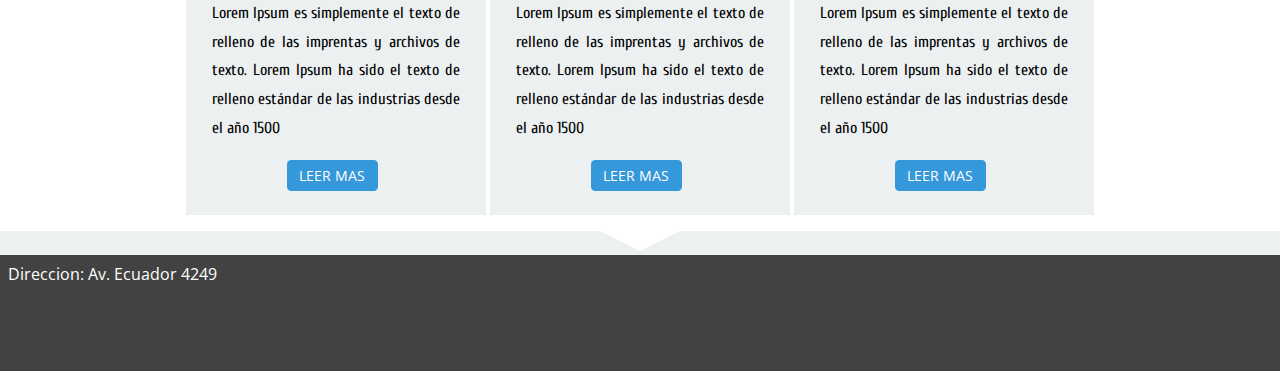
==== commit 02329002: "slider ok" ====
--- a/index.html
+++ b/index.html
@@ -75,14 +75,10 @@
 		<div id="principal" class="contenedor">	
 			<div class="slider-wrapper theme-default">
 		        <div id="slider" class="nivoSlider">
-		            <img src="img/toystory.jpg" data-thumb="img/toystory.jpg" alt="" />
-		            <a href="http://dev7studios.com"><img src="img/up.jpg" data-thumb="images/up.jpg" alt="" title="This is an example of a caption" /></a>
-		            <img src="img/walle.jpg" data-thumb="img/walle.jpg" alt="" data-transition="slideInLeft" />
-		            <img src="img/nemo.jpg" data-thumb="img/nemo.jpg" alt="" title="#htmlcaption" />
-		        </div>
-		        <div id="htmlcaption" class="nivo-html-caption">
-		            <strong>This</strong> is an example of a <em>HTML</em> caption with <a href="#">a link</a>. 
-		        </div>
+		            <img src="img/slide/img_mediana.jpg" data-thumb="img/slide/img_mediana.jpg" alt="" />
+		            <img src="img/slide/img_slide_deboras.jpg" data-thumb="images/slide/img_slide_deboras.jpg" alt="" />
+		            <img src="img/slide/nueva_web.jpg" data-thumb="img/slide/nueva_web.jpg" alt="" data-transition="slideInLeft" />		            
+		        </div>		        
 		    </div>
 
 			<p id="welcome"> <strong>escucha la <br><span class="rojo">96.3 fm</span></strong> </p>
@@ -146,7 +142,7 @@
 
 
 	<script src="http://code.jquery.com/jquery-1.10.1.min.js"></script>
-	<script src="formulario.js"></script>
+	<script src="js/formulario.js"></script>
 	<div id="fb-root"></div>
 	<script>
 		function facebook () 
